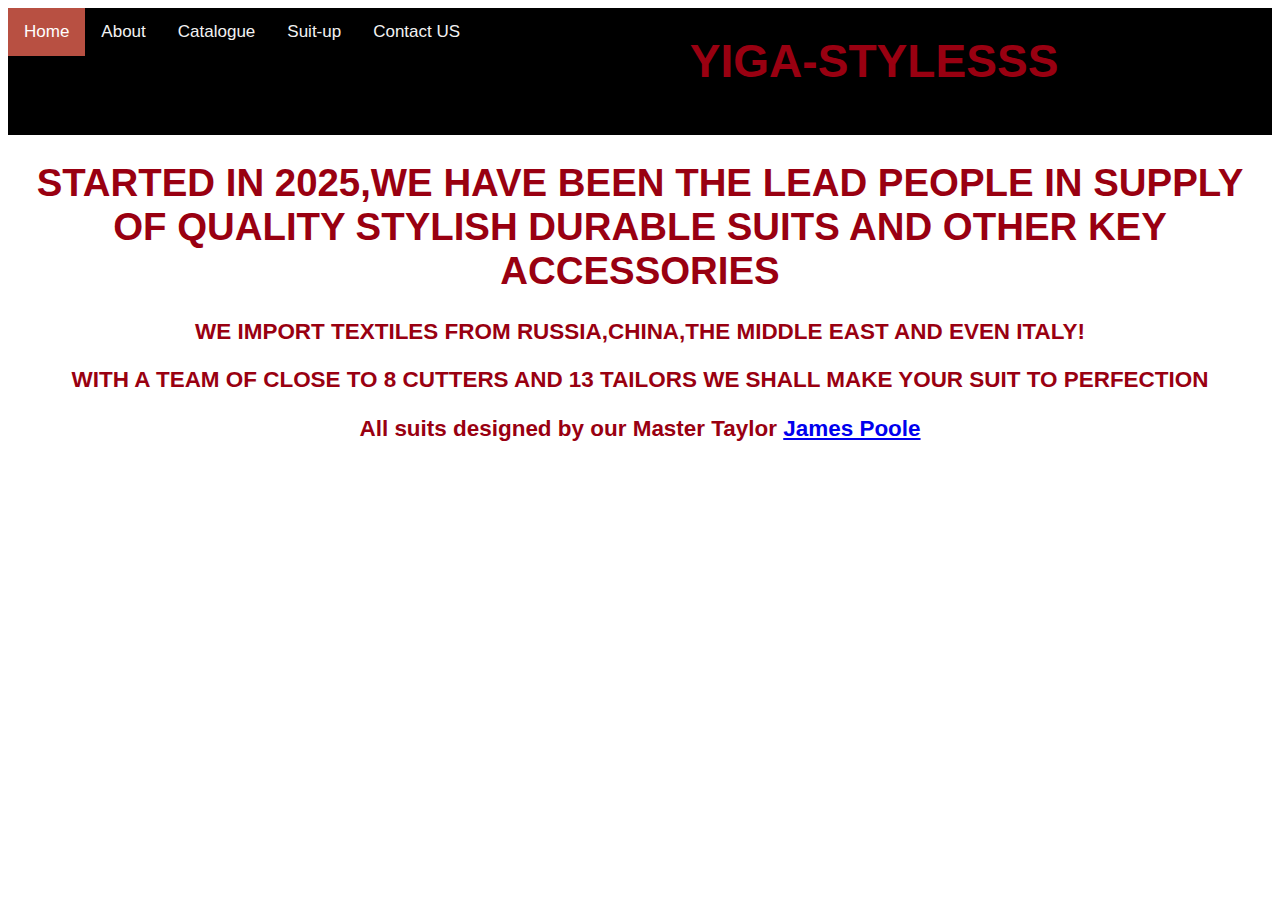
==== about.html @ 03e190ec "Add files via upload" ====
<!DOCTYPE html>
<html lang="en">
<head>
    <meta charset="UTF-8">
    <meta name="viewport" content="width=device-width, initial-scale=1.0">
    <title>Document</title>
    <link rel="stylesheet" href="assignment.css">
</head>
<body>
    <div class="topnav">
        <a class="active" href="assignment.html">Home</a>
        <a href="about.html">About</a>
        <a href="catalogue.html">Catalogue</a>
        <a href="suit-up.html">Suit-up</a>
       <a href="contactus.html">Contact US</a>
       
       <center><h1><span class="ex1">YIGA-STYLESSS</span></h1><br></center>
       

       
      </div>
     <span class="ex3">
    
   <center><h1>STARTED IN 2025,WE HAVE BEEN THE LEAD PEOPLE IN SUPPLY OF QUALITY STYLISH DURABLE SUITS AND OTHER KEY ACCESSORIES</h1>
    <h3>
       <P> WE IMPORT TEXTILES FROM RUSSIA,CHINA,THE MIDDLE EAST AND EVEN ITALY!</P>
       <p>WITH A TEAM OF CLOSE TO 8 CUTTERS AND 13 TAILORS WE SHALL MAKE YOUR SUIT TO PERFECTION</p>
       <p>All suits designed by our Master Taylor <a href="https://www.google.com/search?sca_esv=8a5f3c529fc99551&rlz=1C1VDKB_enUG1139UG1139&sxsrf=AHTn8zpgRvPpDF4dtkjpaEwmqrYvBW2Idg:1740067546851&q=James+Poole&si=[base64]&sa=X&ved=2ahUKEwj5qY_g0NKLAxXOXEEAHZEfLyAQmxMoAHoECDYQAg&biw=1536&bih=730&dpr=1.25">James Poole</a></p>


    </h3></center>
    </span>

    
</body>
</html>
---- assignment.css ----
.ex1{color: #990011;font-family: Impact, Haettenschweiler, 'Arial Narrow Bold', sans-serif;font-size: larger;}
.ex2{display: inline-block;}

body{color: #990011;font-family: Impact, Haettenschweiler, 'Arial Narrow Bold', sans-serif;font-size: larger;}

button{color:beige;
box: sizing 12px;
font-size:large;
font-family:cursive;
padding: 10px 24px;
background-color:#990011;

}

.topnav {
    background-color:black ;
    overflow: hidden;}

    .topnav a {
        float: left;
        color: #f2f2f2;
        text-align: center;
        padding: 14px 16px;
        text-decoration: none;
        font-size: 17px;}

        .topnav a:hover {
            background-color:red;
            color:whitesmoke;}
            
            .topnav a.active {
                background-color: #B85042;
                color: white;
                float:left;
              }

              
              .column {
                float: left;
                width: 33.33%;
                padding: 5px;
              }

              .row::after {
                content: "";
                clear: both;
                display: table;
              }

              div{color: #990011;font-family: Impact, Haettenschweiler, 'Arial Narrow Bold', sans-serif;}
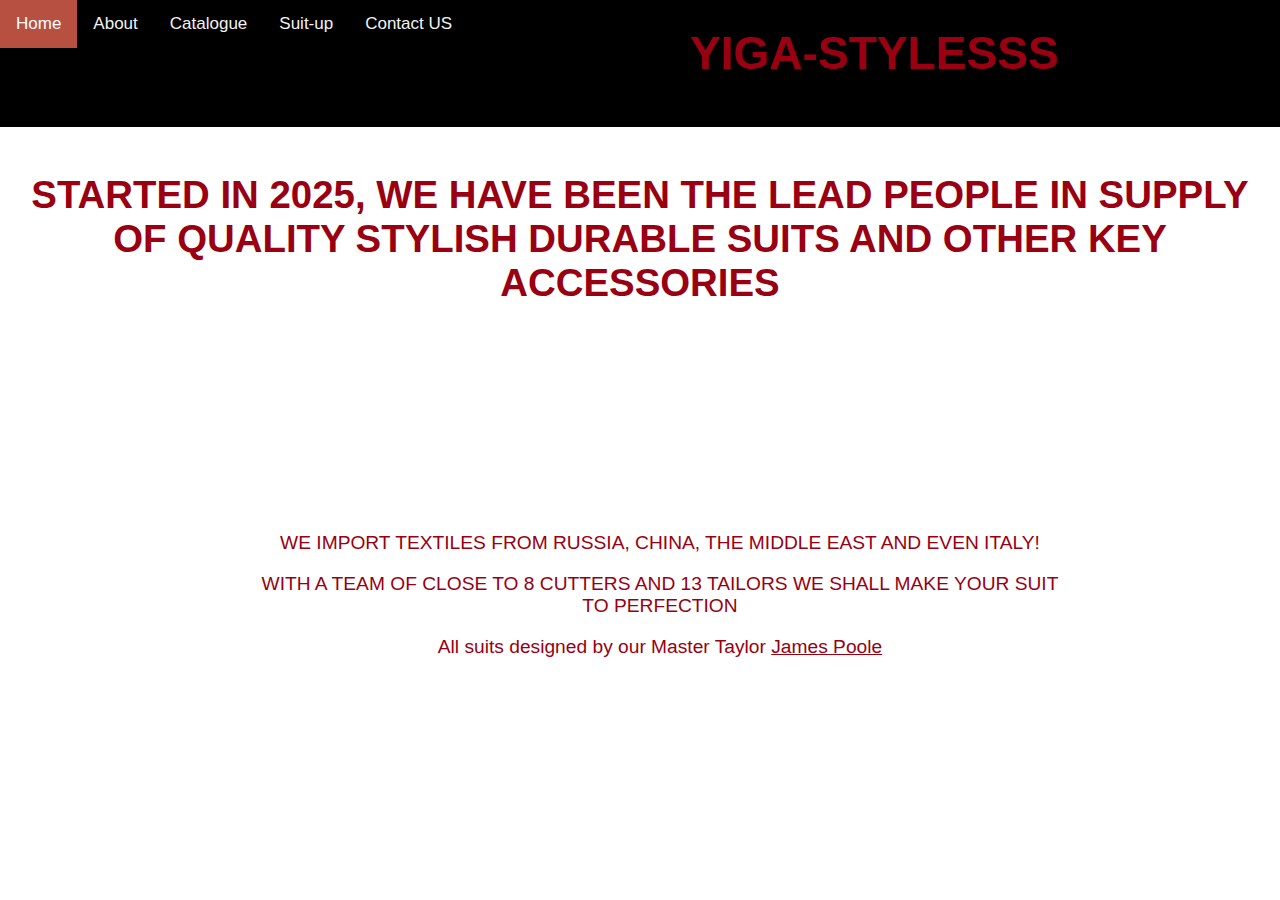
==== commit 77511d6e: "Add files via upload" ====
--- a/about.html
+++ b/about.html
@@ -1,36 +1,116 @@
 <!DOCTYPE html>
 <html lang="en">
 <head>
-    <meta charset="UTF-8">
-    <meta name="viewport" content="width=device-width, initial-scale=1.0">
-    <title>Document</title>
-    <link rel="stylesheet" href="assignment.css">
+  <meta charset="UTF-8">
+  <meta name="viewport" content="width=device-width, initial-scale=1.0">
+  <title>Document</title>
+  <style>
+    /* Global Styles */
+    body {
+      margin: 0;
+      padding: 0;
+      color: #990011;
+      font-family: Impact, Haettenschweiler, 'Arial Narrow Bold', sans-serif;
+      font-size: larger;
+      background-color: #fff;
+    }
+
+    /* ---------------------------
+       Header (DO NOT MODIFY)
+    --------------------------- */
+    .topnav {
+      background-color: black;
+      overflow: hidden;
+    }
+    .topnav a {
+      float: left;
+      color: #f2f2f2;
+      text-align: center;
+      padding: 14px 16px;
+      text-decoration: none;
+      font-size: 17px;
+    }
+    .topnav a:hover {
+      background-color: red;
+      color: whitesmoke;
+    }
+    .topnav a.active {
+      background-color: #B85042;
+      color: white;
+    }
+    .ex1 {
+      color: #990011;
+      font-family: Impact, Haettenschweiler, 'Arial Narrow Bold', sans-serif;
+      font-size: larger;
+    }
+
+    /* ---------------------------
+       Intro Section Styling
+    --------------------------- */
+    .intro {
+      text-align: center;
+      padding: 20px;
+    }
+    .intro-title {
+      margin-bottom: 30px;
+    }
+
+    /* ---------------------------
+       Image Section with Enhanced Background
+    --------------------------- */
+    .image {
+      background-image: url("https://i.pinimg.com/736x/b5/35/7b/b5357b61396fc78cc2e808fbf55a21fb.jpg");
+      background-size: cover;
+      background-position: center;
+      background-repeat: no-repeat;
+      width: 100%;
+      min-height: 400px;
+      display: flex;
+      align-items: center;
+      justify-content: center;
+      padding: 60px 20px;
+    }
+    .image .content {
+      background-color: rgba(255, 255, 255, 0.8);
+      padding: 20px;
+      border-radius: 8px;
+      color: #990011;
+      max-width: 800px;
+      text-align: center;
+    }
+    .image .content a {
+      color: #990011;
+      text-decoration: underline;
+    }
+  </style>
 </head>
 <body>
-    <div class="topnav">
-        <a class="active" href="assignment.html">Home</a>
-        <a href="about.html">About</a>
-        <a href="catalogue.html">Catalogue</a>
-        <a href="suit-up.html">Suit-up</a>
-       <a href="contactus.html">Contact US</a>
-       
-       <center><h1><span class="ex1">YIGA-STYLESSS</span></h1><br></center>
-       
+  <div class="topnav">
+    <a class="active" href="assignment.html">Home</a>
+    <a href="about.html">About</a>
+    <a href="catalogue.html">Catalogue</a>
+    <a href="suit-up.html">Suit-up</a>
+    <a href="contactus.html">Contact US</a>
+    <center>
+      <h1><span class="ex1">YIGA-STYLESSS</span></h1>
+      <br>
+    </center>
+  </div>
 
-       
+  <section class="intro">
+    <h1 class="intro-title">
+      STARTED IN 2025, WE HAVE BEEN THE LEAD PEOPLE IN SUPPLY OF QUALITY STYLISH DURABLE SUITS AND OTHER KEY ACCESSORIES
+    </h1>
+    <div class="image">
+      <div class="content">
+        <p>WE IMPORT TEXTILES FROM RUSSIA, CHINA, THE MIDDLE EAST AND EVEN ITALY!</p>
+        <p>WITH A TEAM OF CLOSE TO 8 CUTTERS AND 13 TAILORS WE SHALL MAKE YOUR SUIT TO PERFECTION</p>
+        <p>
+          All suits designed by our Master Taylor 
+          <a href="https://www.google.com/search?sca_esv=8a5f3c529fc99551&rlz=1C1VDKB_enUG1139UG1139&sxsrf=AHTn8zpgRvPpDF4dtkjpaEwmqrYvBW2Idg:1740067546851&q=James+Poole">James Poole</a>
+        </p>
       </div>
-     <span class="ex3">
-    
-   <center><h1>STARTED IN 2025,WE HAVE BEEN THE LEAD PEOPLE IN SUPPLY OF QUALITY STYLISH DURABLE SUITS AND OTHER KEY ACCESSORIES</h1>
-    <h3>
-       <P> WE IMPORT TEXTILES FROM RUSSIA,CHINA,THE MIDDLE EAST AND EVEN ITALY!</P>
-       <p>WITH A TEAM OF CLOSE TO 8 CUTTERS AND 13 TAILORS WE SHALL MAKE YOUR SUIT TO PERFECTION</p>
-       <p>All suits designed by our Master Taylor <a href="https://www.google.com/search?sca_esv=8a5f3c529fc99551&rlz=1C1VDKB_enUG1139UG1139&sxsrf=AHTn8zpgRvPpDF4dtkjpaEwmqrYvBW2Idg:1740067546851&q=James+Poole&si=[base64]&sa=X&ved=2ahUKEwj5qY_g0NKLAxXOXEEAHZEfLyAQmxMoAHoECDYQAg&biw=1536&bih=730&dpr=1.25">James Poole</a></p>
-
-
-    </h3></center>
-    </span>
-
-    
+    </div>
+  </section>
 </body>
 </html>